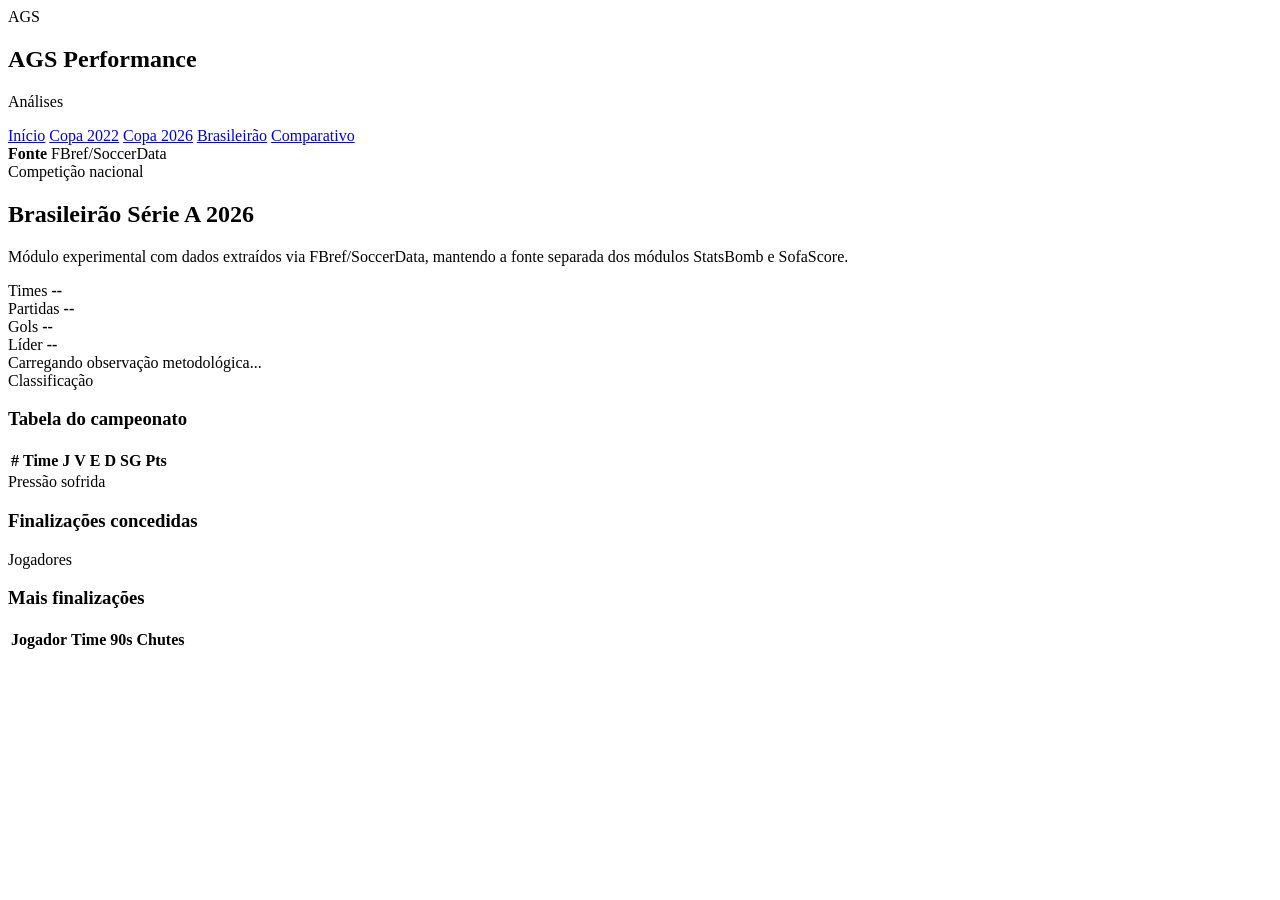
==== app/frontend/brasileirao.html @ a424608a "Adiciona dashboard visual do Brasileirao" ====
<!DOCTYPE html>
<html lang="pt-BR">
<head>
    <meta charset="UTF-8">

    <meta
        name="viewport"
        content="width=device-width, initial-scale=1.0"
    >

    <title>Brasileirão Série A | AGS Performance</title>

    <link
        rel="stylesheet"
        href="/dashboard/assets/css/brasileirao.css"
    >
</head>

<body>
    <main class="br-page">
        <aside class="br-sidebar">
            <div class="br-brand">
                <div class="br-logo-mark">AGS</div>

                <div>
                    <h1>AGS Performance</h1>
                    <p>Análises</p>
                </div>
            </div>

            <nav class="br-menu">
                <a href="/dashboard/index.html">Início</a>
                <a href="/dashboard/copa2022.html">Copa 2022</a>
                <a href="/dashboard/copa2026.html">Copa 2026</a>
                <a href="/dashboard/brasileirao.html" class="active">Brasileirão</a>
                <a href="/dashboard/comparativo.html">Comparativo</a>
            </nav>

            <div class="br-note">
                <strong>Fonte</strong>
                <span>FBref/SoccerData</span>
            </div>
        </aside>

        <section class="br-content">
            <header class="br-hero">
                <span class="br-kicker">Competição nacional</span>

                <h2>Brasileirão Série A 2026</h2>

                <p>
                    Módulo experimental com dados extraídos via FBref/SoccerData,
                    mantendo a fonte separada dos módulos StatsBomb e SofaScore.
                </p>
            </header>

            <section class="br-kpi-grid">
                <article class="br-kpi-card">
                    <span>Times</span>
                    <strong id="brTotalTeams">--</strong>
                </article>

                <article class="br-kpi-card">
                    <span>Partidas</span>
                    <strong id="brTotalMatches">--</strong>
                </article>

                <article class="br-kpi-card">
                    <span>Gols</span>
                    <strong id="brTotalGoals">--</strong>
                </article>

                <article class="br-kpi-card">
                    <span>Líder</span>
                    <strong id="brLeader">--</strong>
                </article>
            </section>

            <section class="br-alert" id="brXgNote">
                Carregando observação metodológica...
            </section>

            <section class="br-grid-two">
                <article class="br-panel">
                    <div class="br-panel-header">
                        <span>Classificação</span>
                        <h3>Tabela do campeonato</h3>
                    </div>

                    <div class="br-table-wrap">
                        <table class="br-table">
                            <thead>
                                <tr>
                                    <th>#</th>
                                    <th>Time</th>
                                    <th>J</th>
                                    <th>V</th>
                                    <th>E</th>
                                    <th>D</th>
                                    <th>SG</th>
                                    <th>Pts</th>
                                </tr>
                            </thead>

                            <tbody id="brStandingsBody"></tbody>
                        </table>
                    </div>
                </article>

                <article class="br-panel">
                    <div class="br-panel-header">
                        <span>Pressão sofrida</span>
                        <h3>Finalizações concedidas</h3>
                    </div>

                    <div id="brShootingAgainst" class="br-ranking-list"></div>
                </article>
            </section>

            <section class="br-panel">
                <div class="br-panel-header">
                    <span>Jogadores</span>
                    <h3>Mais finalizações</h3>
                </div>

                <div class="br-table-wrap">
                    <table class="br-table">
                        <thead>
                            <tr>
                                <th>Jogador</th>
                                <th>Time</th>
                                <th>90s</th>
                                <th>Chutes</th>
                            </tr>
                        </thead>

                        <tbody id="brPlayersBody"></tbody>
                    </table>
                </div>
            </section>
        </section>
    </main>

    <script src="/dashboard/assets/js/brasileirao-app.js"></script>
</body>
</html>
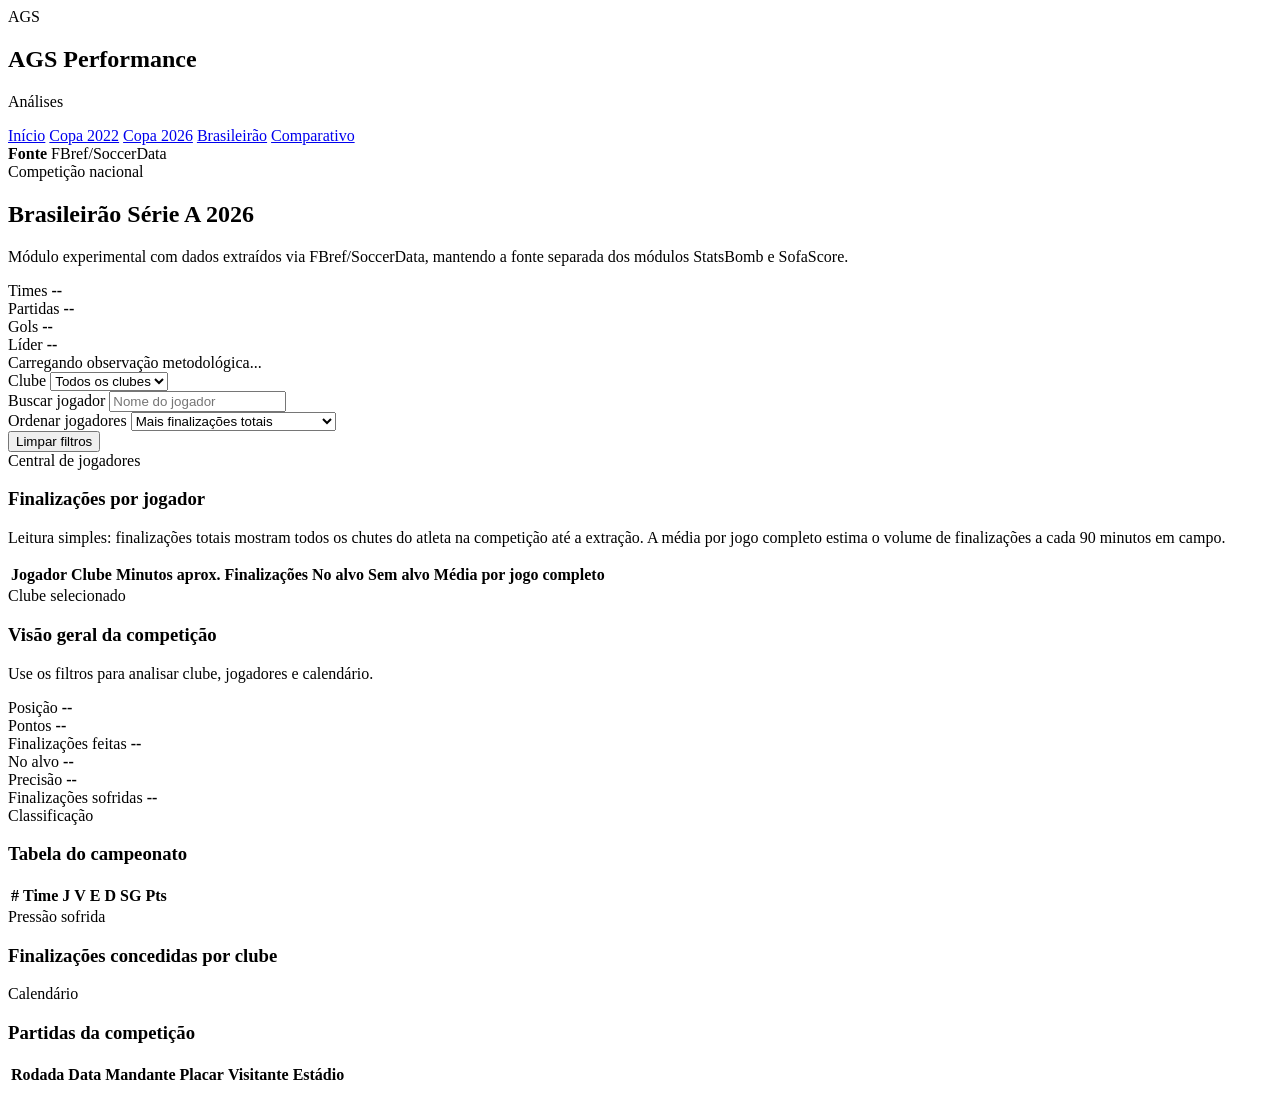
==== commit eab27cc6: "Padroniza visual AGS e melhora filtros do Brasileirao" ====
--- a/app/frontend/brasileirao.html
+++ b/app/frontend/brasileirao.html
@@ -8,11 +8,16 @@
         content="width=device-width, initial-scale=1.0"
     >
 
-    <title>Brasileirão Série A | AGS Performance</title>
+    <title>Brasileir&atilde;o S&eacute;rie A | AGS Performance</title>
 
     <link
         rel="stylesheet"
         href="/dashboard/assets/css/brasileirao.css"
+    >
+
+    <link
+        rel="stylesheet"
+        href="/dashboard/assets/css/ags-design-system.css?v=2"
     >
 </head>
 
@@ -24,15 +29,15 @@
 
                 <div>
                     <h1>AGS Performance</h1>
-                    <p>Análises</p>
+                    <p>An&aacute;lises</p>
                 </div>
             </div>
 
             <nav class="br-menu">
-                <a href="/dashboard/index.html">Início</a>
+                <a href="/dashboard/index.html">In&iacute;cio</a>
                 <a href="/dashboard/copa2022.html">Copa 2022</a>
                 <a href="/dashboard/copa2026.html">Copa 2026</a>
-                <a href="/dashboard/brasileirao.html" class="active">Brasileirão</a>
+                <a href="/dashboard/brasileirao.html" class="active">Brasileir&atilde;o</a>
                 <a href="/dashboard/comparativo.html">Comparativo</a>
             </nav>
 
@@ -44,13 +49,13 @@
 
         <section class="br-content">
             <header class="br-hero">
-                <span class="br-kicker">Competição nacional</span>
-
-                <h2>Brasileirão Série A 2026</h2>
+                <span class="br-kicker">Competi&ccedil;&atilde;o nacional</span>
+
+                <h2>Brasileir&atilde;o S&eacute;rie A 2026</h2>
 
                 <p>
-                    Módulo experimental com dados extraídos via FBref/SoccerData,
-                    mantendo a fonte separada dos módulos StatsBomb e SofaScore.
+                    M&oacute;dulo experimental com dados extra&iacute;dos via FBref/SoccerData,
+                    mantendo a fonte separada dos m&oacute;dulos StatsBomb e SofaScore.
                 </p>
             </header>
 
@@ -71,19 +76,126 @@
                 </article>
 
                 <article class="br-kpi-card">
-                    <span>Líder</span>
+                    <span>L&iacute;der</span>
                     <strong id="brLeader">--</strong>
                 </article>
             </section>
 
             <section class="br-alert" id="brXgNote">
-                Carregando observação metodológica...
+                Carregando observa&ccedil;&atilde;o metodol&oacute;gica...
+            </section>
+
+            <section class="br-filter-bar">
+                <div class="br-field">
+                    <label for="brTeamFilter">Clube</label>
+                    <select id="brTeamFilter" class="br-select">
+                        <option value="">Todos os clubes</option>
+                    </select>
+                </div>
+
+                <div class="br-field">
+                    <label for="brPlayerSearch">Buscar jogador</label>
+                    <input
+                        id="brPlayerSearch"
+                        class="br-input"
+                        type="search"
+                        placeholder="Nome do jogador"
+                    >
+                </div>
+
+                <div class="br-field">
+                    <label for="brPlayerSort">Ordenar jogadores</label>
+                    <select id="brPlayerSort" class="br-select">
+                        <option value="shots">Mais finaliza&ccedil;&otilde;es totais</option>
+                        <option value="shots_per90">Maior m&eacute;dia por jogo completo</option>
+                        <option value="shots_on_target">Mais finaliza&ccedil;&otilde;es no alvo</option>
+                    </select>
+                </div>
+
+                <button id="brClearFilters" class="br-button">
+                    Limpar filtros
+                </button>
+            </section>
+
+            <section class="br-panel br-player-search-panel">
+                <div class="br-panel-header">
+                    <span>Central de jogadores</span>
+                    <h3>Finaliza&ccedil;&otilde;es por jogador</h3>
+                    <p class="br-panel-description">
+                        Leitura simples: finaliza&ccedil;&otilde;es totais mostram todos os chutes do atleta
+                        na competi&ccedil;&atilde;o at&eacute; a extra&ccedil;&atilde;o. A m&eacute;dia por jogo completo
+                        estima o volume de finaliza&ccedil;&otilde;es a cada 90 minutos em campo.
+                    </p>
+                </div>
+
+                <div class="br-table-wrap">
+                    <table class="br-table br-players-table">
+                        <thead>
+                            <tr>
+                                <th>Jogador</th>
+                                <th>Clube</th>
+                                <th>Minutos aprox.</th>
+                                <th>Finaliza&ccedil;&otilde;es</th>
+                                <th>No alvo</th>
+                                <th>Sem alvo</th>
+                                <th>M&eacute;dia por jogo completo</th>
+                            </tr>
+                        </thead>
+
+                        <tbody id="brPlayersBody"></tbody>
+                    </table>
+                </div>
+            </section>
+
+
+            <section class="br-club-panel" id="brClubPanel">
+                <div>
+                    <span class="br-club-kicker">Clube selecionado</span>
+
+                    <h3 id="brClubName">Vis&atilde;o geral da competi&ccedil;&atilde;o</h3>
+
+                    <p id="brClubDescription">
+                        Use os filtros para analisar clube, jogadores e calend&aacute;rio.
+                    </p>
+                </div>
+
+                <div class="br-club-stats">
+                    <div>
+                        <span>Posi&ccedil;&atilde;o</span>
+                        <strong id="brClubPosition">--</strong>
+                    </div>
+
+                    <div>
+                        <span>Pontos</span>
+                        <strong id="brClubPoints">--</strong>
+                    </div>
+
+                    <div>
+                        <span>Finaliza&ccedil;&otilde;es feitas</span>
+                        <strong id="brClubShotsFor">--</strong>
+                    </div>
+
+                    <div>
+                        <span>No alvo</span>
+                        <strong id="brClubShotsOnTarget">--</strong>
+                    </div>
+
+                    <div>
+                        <span>Precis&atilde;o</span>
+                        <strong id="brClubShotAccuracy">--</strong>
+                    </div>
+
+                    <div>
+                        <span>Finaliza&ccedil;&otilde;es sofridas</span>
+                        <strong id="brClubShotsAgainst">--</strong>
+                    </div>
+                </div>
             </section>
 
             <section class="br-grid-two">
                 <article class="br-panel">
                     <div class="br-panel-header">
-                        <span>Classificação</span>
+                        <span>Classifica&ccedil;&atilde;o</span>
                         <h3>Tabela do campeonato</h3>
                     </div>
 
@@ -109,8 +221,8 @@
 
                 <article class="br-panel">
                     <div class="br-panel-header">
-                        <span>Pressão sofrida</span>
-                        <h3>Finalizações concedidas</h3>
+                        <span>Press&atilde;o sofrida</span>
+                        <h3>Finaliza&ccedil;&otilde;es concedidas por clube</h3>
                     </div>
 
                     <div id="brShootingAgainst" class="br-ranking-list"></div>
@@ -119,28 +231,32 @@
 
             <section class="br-panel">
                 <div class="br-panel-header">
-                    <span>Jogadores</span>
-                    <h3>Mais finalizações</h3>
+                    <span>Calend&aacute;rio</span>
+                    <h3 id="brMatchesTitle">Partidas da competi&ccedil;&atilde;o</h3>
                 </div>
 
                 <div class="br-table-wrap">
                     <table class="br-table">
                         <thead>
                             <tr>
-                                <th>Jogador</th>
-                                <th>Time</th>
-                                <th>90s</th>
-                                <th>Chutes</th>
+                                <th>Rodada</th>
+                                <th>Data</th>
+                                <th>Mandante</th>
+                                <th>Placar</th>
+                                <th>Visitante</th>
+                                <th>Est&aacute;dio</th>
                             </tr>
                         </thead>
 
-                        <tbody id="brPlayersBody"></tbody>
+                        <tbody id="brMatchesBody"></tbody>
                     </table>
                 </div>
             </section>
+
+            
         </section>
     </main>
 
-    <script src="/dashboard/assets/js/brasileirao-app.js"></script>
+    <script src="/dashboard/assets/js/brasileirao-app.js?v=2"></script>
 </body>
 </html>
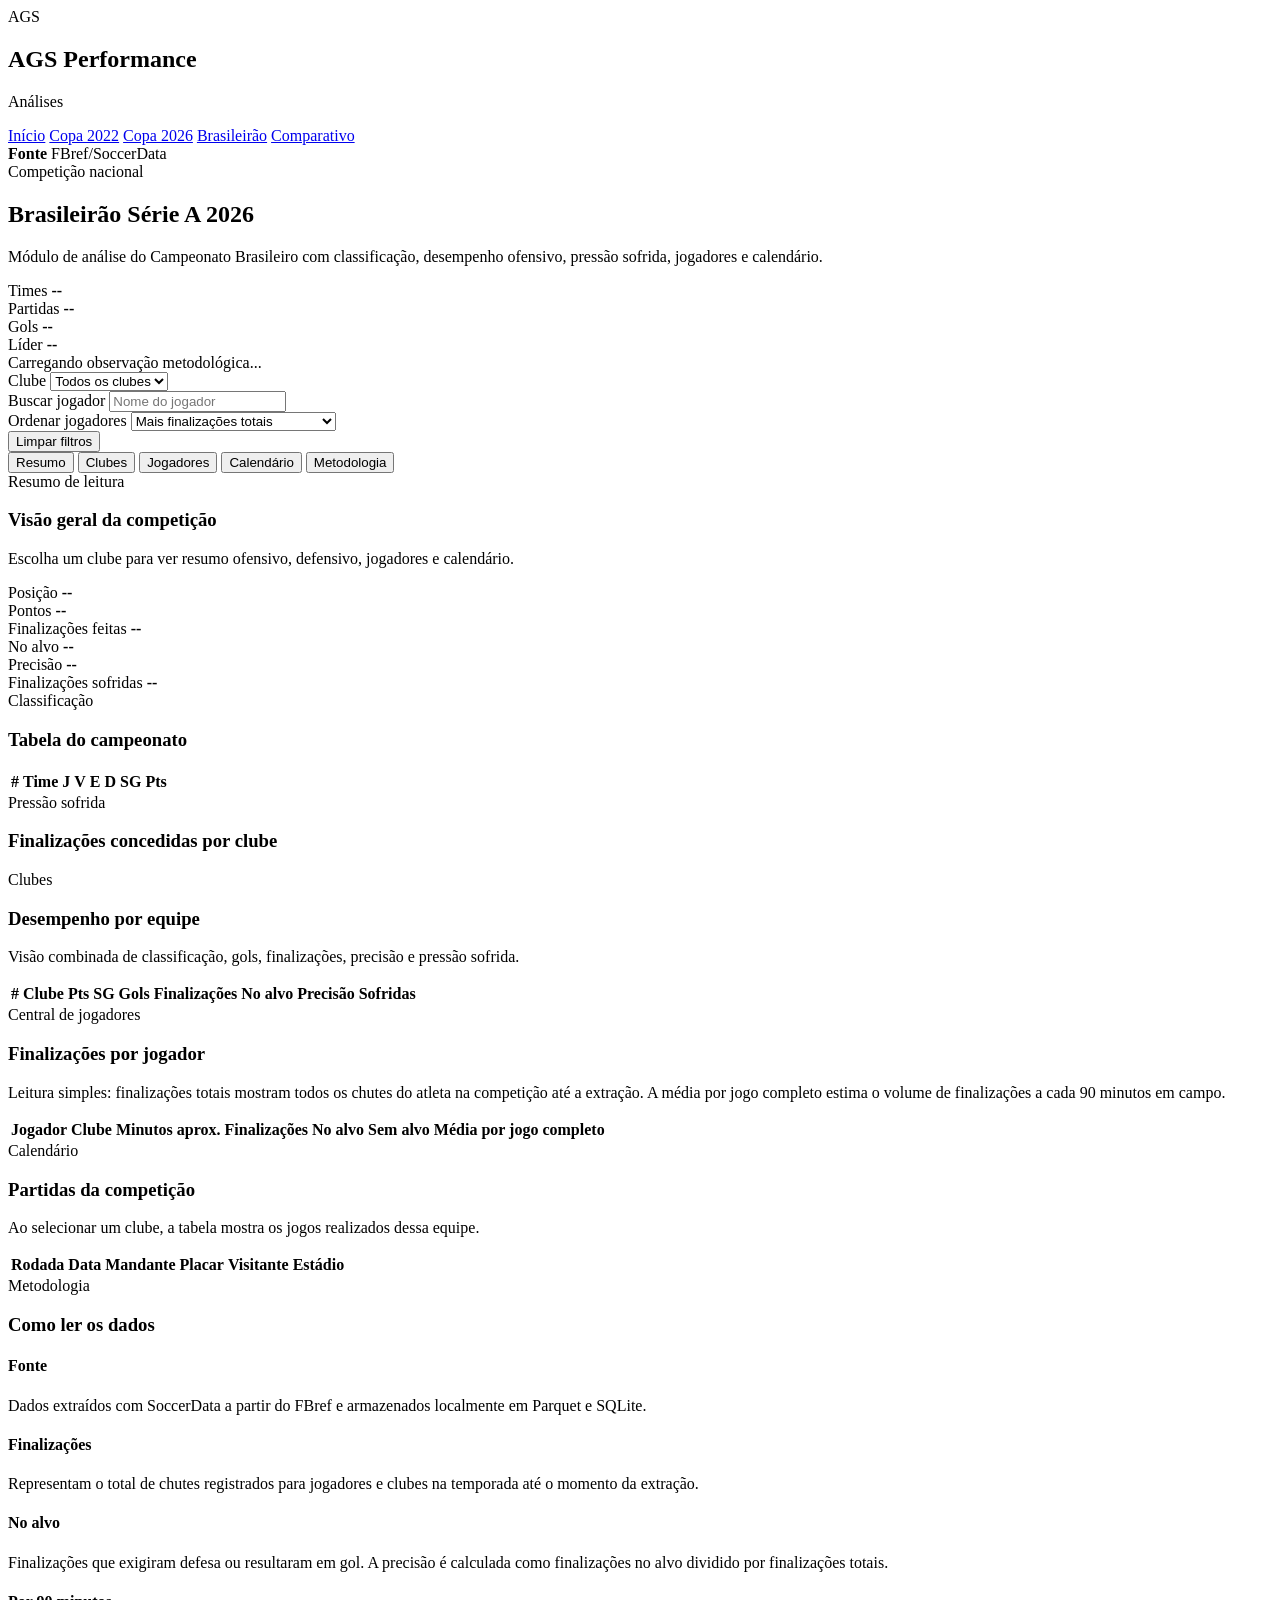
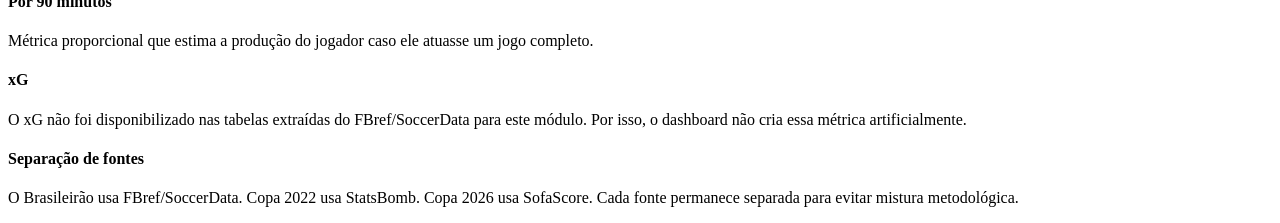
==== commit baf64a80: "Organiza Brasileirao em abas internas" ====
--- a/app/frontend/brasileirao.html
+++ b/app/frontend/brasileirao.html
@@ -17,7 +17,7 @@
 
     <link
         rel="stylesheet"
-        href="/dashboard/assets/css/ags-design-system.css?v=2"
+        href="/dashboard/assets/css/ags-design-system.css?v=3"
     >
 </head>
 
@@ -54,8 +54,8 @@
                 <h2>Brasileir&atilde;o S&eacute;rie A 2026</h2>
 
                 <p>
-                    M&oacute;dulo experimental com dados extra&iacute;dos via FBref/SoccerData,
-                    mantendo a fonte separada dos m&oacute;dulos StatsBomb e SofaScore.
+                    M&oacute;dulo de an&aacute;lise do Campeonato Brasileiro com classifica&ccedil;&atilde;o,
+                    desempenho ofensivo, press&atilde;o sofrida, jogadores e calend&aacute;rio.
                 </p>
             </header>
 
@@ -117,146 +117,268 @@
                 </button>
             </section>
 
-            <section class="br-panel br-player-search-panel">
-                <div class="br-panel-header">
-                    <span>Central de jogadores</span>
-                    <h3>Finaliza&ccedil;&otilde;es por jogador</h3>
-                    <p class="br-panel-description">
-                        Leitura simples: finaliza&ccedil;&otilde;es totais mostram todos os chutes do atleta
-                        na competi&ccedil;&atilde;o at&eacute; a extra&ccedil;&atilde;o. A m&eacute;dia por jogo completo
-                        estima o volume de finaliza&ccedil;&otilde;es a cada 90 minutos em campo.
-                    </p>
-                </div>
-
-                <div class="br-table-wrap">
-                    <table class="br-table br-players-table">
-                        <thead>
-                            <tr>
-                                <th>Jogador</th>
-                                <th>Clube</th>
-                                <th>Minutos aprox.</th>
-                                <th>Finaliza&ccedil;&otilde;es</th>
-                                <th>No alvo</th>
-                                <th>Sem alvo</th>
-                                <th>M&eacute;dia por jogo completo</th>
-                            </tr>
-                        </thead>
-
-                        <tbody id="brPlayersBody"></tbody>
-                    </table>
-                </div>
-            </section>
-
-
-            <section class="br-club-panel" id="brClubPanel">
-                <div>
-                    <span class="br-club-kicker">Clube selecionado</span>
-
-                    <h3 id="brClubName">Vis&atilde;o geral da competi&ccedil;&atilde;o</h3>
-
-                    <p id="brClubDescription">
-                        Use os filtros para analisar clube, jogadores e calend&aacute;rio.
-                    </p>
-                </div>
-
-                <div class="br-club-stats">
+            <nav class="br-tabs" aria-label="Navega&ccedil;&atilde;o do Brasileir&atilde;o">
+                <button class="br-tab-button active" data-tab="summary" type="button">
+                    Resumo
+                </button>
+
+                <button class="br-tab-button" data-tab="clubs" type="button">
+                    Clubes
+                </button>
+
+                <button class="br-tab-button" data-tab="players" type="button">
+                    Jogadores
+                </button>
+
+                <button class="br-tab-button" data-tab="calendar" type="button">
+                    Calend&aacute;rio
+                </button>
+
+                <button class="br-tab-button" data-tab="methodology" type="button">
+                    Metodologia
+                </button>
+            </nav>
+
+            <section class="br-tab-panel active" data-panel="summary">
+                <section class="br-club-panel" id="brClubPanel">
                     <div>
-                        <span>Posi&ccedil;&atilde;o</span>
-                        <strong id="brClubPosition">--</strong>
-                    </div>
-
-                    <div>
-                        <span>Pontos</span>
-                        <strong id="brClubPoints">--</strong>
-                    </div>
-
-                    <div>
-                        <span>Finaliza&ccedil;&otilde;es feitas</span>
-                        <strong id="brClubShotsFor">--</strong>
-                    </div>
-
-                    <div>
-                        <span>No alvo</span>
-                        <strong id="brClubShotsOnTarget">--</strong>
-                    </div>
-
-                    <div>
-                        <span>Precis&atilde;o</span>
-                        <strong id="brClubShotAccuracy">--</strong>
-                    </div>
-
-                    <div>
-                        <span>Finaliza&ccedil;&otilde;es sofridas</span>
-                        <strong id="brClubShotsAgainst">--</strong>
-                    </div>
-                </div>
-            </section>
-
-            <section class="br-grid-two">
-                <article class="br-panel">
+                        <span class="br-club-kicker">Resumo de leitura</span>
+
+                        <h3 id="brClubName">Vis&atilde;o geral da competi&ccedil;&atilde;o</h3>
+
+                        <p id="brClubDescription">
+                            Escolha um clube para ver resumo ofensivo, defensivo, jogadores e calend&aacute;rio.
+                        </p>
+                    </div>
+
+                    <div class="br-club-stats">
+                        <div>
+                            <span>Posi&ccedil;&atilde;o</span>
+                            <strong id="brClubPosition">--</strong>
+                        </div>
+
+                        <div>
+                            <span>Pontos</span>
+                            <strong id="brClubPoints">--</strong>
+                        </div>
+
+                        <div>
+                            <span>Finaliza&ccedil;&otilde;es feitas</span>
+                            <strong id="brClubShotsFor">--</strong>
+                        </div>
+
+                        <div>
+                            <span>No alvo</span>
+                            <strong id="brClubShotsOnTarget">--</strong>
+                        </div>
+
+                        <div>
+                            <span>Precis&atilde;o</span>
+                            <strong id="brClubShotAccuracy">--</strong>
+                        </div>
+
+                        <div>
+                            <span>Finaliza&ccedil;&otilde;es sofridas</span>
+                            <strong id="brClubShotsAgainst">--</strong>
+                        </div>
+                    </div>
+                </section>
+
+                <section class="br-grid-two">
+                    <article class="br-panel">
+                        <div class="br-panel-header">
+                            <span>Classifica&ccedil;&atilde;o</span>
+                            <h3>Tabela do campeonato</h3>
+                        </div>
+
+                        <div class="br-table-wrap">
+                            <table class="br-table">
+                                <thead>
+                                    <tr>
+                                        <th>#</th>
+                                        <th>Time</th>
+                                        <th>J</th>
+                                        <th>V</th>
+                                        <th>E</th>
+                                        <th>D</th>
+                                        <th>SG</th>
+                                        <th>Pts</th>
+                                    </tr>
+                                </thead>
+
+                                <tbody id="brStandingsBody"></tbody>
+                            </table>
+                        </div>
+                    </article>
+
+                    <article class="br-panel">
+                        <div class="br-panel-header">
+                            <span>Press&atilde;o sofrida</span>
+                            <h3>Finaliza&ccedil;&otilde;es concedidas por clube</h3>
+                        </div>
+
+                        <div id="brShootingAgainst" class="br-ranking-list"></div>
+                    </article>
+                </section>
+            </section>
+
+            <section class="br-tab-panel" data-panel="clubs">
+                <section class="br-panel">
                     <div class="br-panel-header">
-                        <span>Classifica&ccedil;&atilde;o</span>
-                        <h3>Tabela do campeonato</h3>
+                        <span>Clubes</span>
+                        <h3>Desempenho por equipe</h3>
+                        <p class="br-panel-description">
+                            Vis&atilde;o combinada de classifica&ccedil;&atilde;o, gols, finaliza&ccedil;&otilde;es,
+                            precis&atilde;o e press&atilde;o sofrida.
+                        </p>
+                    </div>
+
+                    <div class="br-table-wrap">
+                        <table class="br-table br-clubs-table">
+                            <thead>
+                                <tr>
+                                    <th>#</th>
+                                    <th>Clube</th>
+                                    <th>Pts</th>
+                                    <th>SG</th>
+                                    <th>Gols</th>
+                                    <th>Finaliza&ccedil;&otilde;es</th>
+                                    <th>No alvo</th>
+                                    <th>Precis&atilde;o</th>
+                                    <th>Sofridas</th>
+                                </tr>
+                            </thead>
+
+                            <tbody id="brClubsBody"></tbody>
+                        </table>
+                    </div>
+                </section>
+            </section>
+
+            <section class="br-tab-panel" data-panel="players">
+                <section class="br-panel br-player-search-panel">
+                    <div class="br-panel-header">
+                        <span>Central de jogadores</span>
+                        <h3>Finaliza&ccedil;&otilde;es por jogador</h3>
+                        <p class="br-panel-description">
+                            Leitura simples: finaliza&ccedil;&otilde;es totais mostram todos os chutes do atleta
+                            na competi&ccedil;&atilde;o at&eacute; a extra&ccedil;&atilde;o. A m&eacute;dia por jogo completo
+                            estima o volume de finaliza&ccedil;&otilde;es a cada 90 minutos em campo.
+                        </p>
+                    </div>
+
+                    <div class="br-table-wrap">
+                        <table class="br-table br-players-table">
+                            <thead>
+                                <tr>
+                                    <th>Jogador</th>
+                                    <th>Clube</th>
+                                    <th>Minutos aprox.</th>
+                                    <th>Finaliza&ccedil;&otilde;es</th>
+                                    <th>No alvo</th>
+                                    <th>Sem alvo</th>
+                                    <th>M&eacute;dia por jogo completo</th>
+                                </tr>
+                            </thead>
+
+                            <tbody id="brPlayersBody"></tbody>
+                        </table>
+                    </div>
+                </section>
+            </section>
+
+            <section class="br-tab-panel" data-panel="calendar">
+                <section class="br-panel">
+                    <div class="br-panel-header">
+                        <span>Calend&aacute;rio</span>
+                        <h3 id="brMatchesTitle">Partidas da competi&ccedil;&atilde;o</h3>
+                        <p class="br-panel-description">
+                            Ao selecionar um clube, a tabela mostra os jogos realizados dessa equipe.
+                        </p>
                     </div>
 
                     <div class="br-table-wrap">
                         <table class="br-table">
                             <thead>
                                 <tr>
-                                    <th>#</th>
-                                    <th>Time</th>
-                                    <th>J</th>
-                                    <th>V</th>
-                                    <th>E</th>
-                                    <th>D</th>
-                                    <th>SG</th>
-                                    <th>Pts</th>
+                                    <th>Rodada</th>
+                                    <th>Data</th>
+                                    <th>Mandante</th>
+                                    <th>Placar</th>
+                                    <th>Visitante</th>
+                                    <th>Est&aacute;dio</th>
                                 </tr>
                             </thead>
 
-                            <tbody id="brStandingsBody"></tbody>
+                            <tbody id="brMatchesBody"></tbody>
                         </table>
                     </div>
-                </article>
-
-                <article class="br-panel">
+                </section>
+            </section>
+
+            <section class="br-tab-panel" data-panel="methodology">
+                <section class="br-panel br-methodology-panel">
                     <div class="br-panel-header">
-                        <span>Press&atilde;o sofrida</span>
-                        <h3>Finaliza&ccedil;&otilde;es concedidas por clube</h3>
-                    </div>
-
-                    <div id="brShootingAgainst" class="br-ranking-list"></div>
-                </article>
-            </section>
-
-            <section class="br-panel">
-                <div class="br-panel-header">
-                    <span>Calend&aacute;rio</span>
-                    <h3 id="brMatchesTitle">Partidas da competi&ccedil;&atilde;o</h3>
-                </div>
-
-                <div class="br-table-wrap">
-                    <table class="br-table">
-                        <thead>
-                            <tr>
-                                <th>Rodada</th>
-                                <th>Data</th>
-                                <th>Mandante</th>
-                                <th>Placar</th>
-                                <th>Visitante</th>
-                                <th>Est&aacute;dio</th>
-                            </tr>
-                        </thead>
-
-                        <tbody id="brMatchesBody"></tbody>
-                    </table>
-                </div>
-            </section>
-
-            
+                        <span>Metodologia</span>
+                        <h3>Como ler os dados</h3>
+                    </div>
+
+                    <div class="br-methodology-grid">
+                        <article>
+                            <h4>Fonte</h4>
+                            <p>
+                                Dados extra&iacute;dos com SoccerData a partir do FBref e armazenados localmente
+                                em Parquet e SQLite.
+                            </p>
+                        </article>
+
+                        <article>
+                            <h4>Finaliza&ccedil;&otilde;es</h4>
+                            <p>
+                                Representam o total de chutes registrados para jogadores e clubes na temporada
+                                at&eacute; o momento da extra&ccedil;&atilde;o.
+                            </p>
+                        </article>
+
+                        <article>
+                            <h4>No alvo</h4>
+                            <p>
+                                Finaliza&ccedil;&otilde;es que exigiram defesa ou resultaram em gol.
+                                A precis&atilde;o &eacute; calculada como finaliza&ccedil;&otilde;es no alvo dividido
+                                por finaliza&ccedil;&otilde;es totais.
+                            </p>
+                        </article>
+
+                        <article>
+                            <h4>Por 90 minutos</h4>
+                            <p>
+                                M&eacute;trica proporcional que estima a produ&ccedil;&atilde;o do jogador caso ele
+                                atuasse um jogo completo.
+                            </p>
+                        </article>
+
+                        <article>
+                            <h4>xG</h4>
+                            <p>
+                                O xG n&atilde;o foi disponibilizado nas tabelas extra&iacute;das do FBref/SoccerData
+                                para este m&oacute;dulo. Por isso, o dashboard n&atilde;o cria essa m&eacute;trica artificialmente.
+                            </p>
+                        </article>
+
+                        <article>
+                            <h4>Separação de fontes</h4>
+                            <p>
+                                O Brasileir&atilde;o usa FBref/SoccerData. Copa 2022 usa StatsBomb.
+                                Copa 2026 usa SofaScore. Cada fonte permanece separada para evitar mistura
+                                metodol&oacute;gica.
+                            </p>
+                        </article>
+                    </div>
+                </section>
+            </section>
         </section>
     </main>
 
-    <script src="/dashboard/assets/js/brasileirao-app.js?v=2"></script>
+    <script src="/dashboard/assets/js/brasileirao-app.js?v=3"></script>
 </body>
 </html>
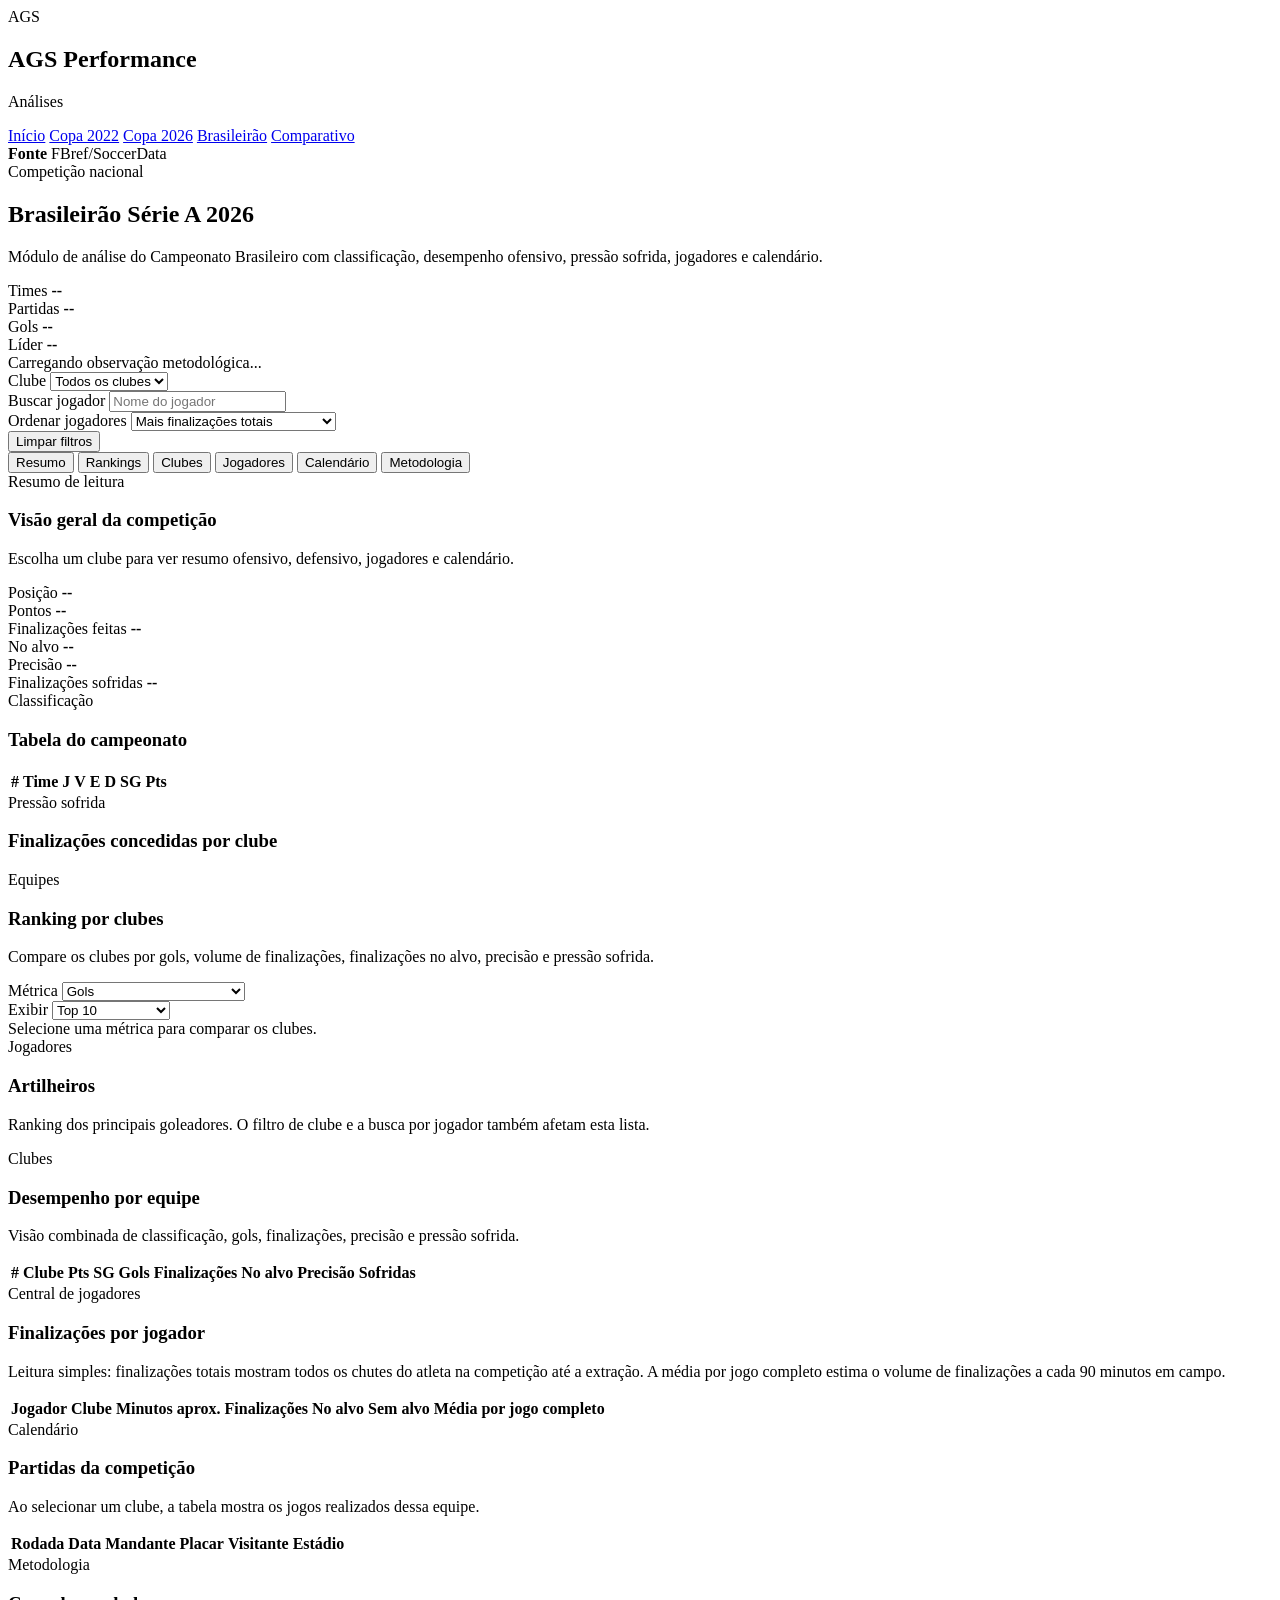
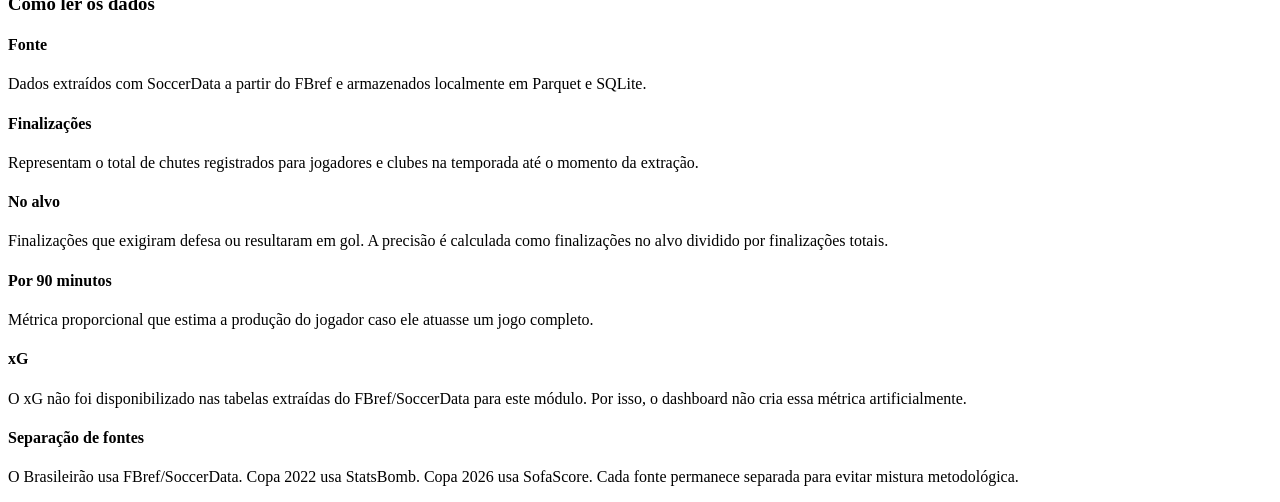
==== commit ba1a0a78: "Adiciona abas e rankings profissionais ao Brasileirao" ====
--- a/app/frontend/brasileirao.html
+++ b/app/frontend/brasileirao.html
@@ -17,7 +17,7 @@
 
     <link
         rel="stylesheet"
-        href="/dashboard/assets/css/ags-design-system.css?v=3"
+        href="/dashboard/assets/css/ags-design-system.css?v=4"
     >
 </head>
 
@@ -120,6 +120,11 @@
             <nav class="br-tabs" aria-label="Navega&ccedil;&atilde;o do Brasileir&atilde;o">
                 <button class="br-tab-button active" data-tab="summary" type="button">
                     Resumo
+                </button>
+
+
+                <button class="br-tab-button" data-tab="rankings" type="button">
+                    Rankings
                 </button>
 
                 <button class="br-tab-button" data-tab="clubs" type="button">
@@ -218,6 +223,64 @@
                         </div>
 
                         <div id="brShootingAgainst" class="br-ranking-list"></div>
+                    </article>
+                </section>
+            </section>
+
+
+            <section class="br-tab-panel" data-panel="rankings">
+                <section class="br-ranking-dashboard">
+                    <article class="br-panel br-ranking-chart-panel">
+                        <div class="br-panel-header">
+                            <span>Equipes</span>
+                            <h3>Ranking por clubes</h3>
+                            <p class="br-panel-description">
+                                Compare os clubes por gols, volume de finaliza&ccedil;&otilde;es,
+                                finaliza&ccedil;&otilde;es no alvo, precis&atilde;o e press&atilde;o sofrida.
+                            </p>
+                        </div>
+
+                        <div class="br-ranking-controls">
+                            <div class="br-field">
+                                <label for="brRankingMetric">M&eacute;trica</label>
+                                <select id="brRankingMetric" class="br-select">
+                                    <option value="goals">Gols</option>
+                                    <option value="shots">Finaliza&ccedil;&otilde;es totais</option>
+                                    <option value="shots_on_target">Finaliza&ccedil;&otilde;es no alvo</option>
+                                    <option value="shot_accuracy">Precis&atilde;o de finaliza&ccedil;&atilde;o</option>
+                                    <option value="shots_against">Finaliza&ccedil;&otilde;es concedidas</option>
+                                    <option value="xg" disabled>xG indispon&iacute;vel nesta fonte</option>
+                                </select>
+                            </div>
+
+                            <div class="br-field">
+                                <label for="brRankingLimit">Exibir</label>
+                                <select id="brRankingLimit" class="br-select">
+                                    <option value="5">Top 5</option>
+                                    <option value="10" selected>Top 10</option>
+                                    <option value="20">Todos os clubes</option>
+                                </select>
+                            </div>
+                        </div>
+
+                        <div id="brTeamRankingMeta" class="br-ranking-meta">
+                            Selecione uma m&eacute;trica para comparar os clubes.
+                        </div>
+
+                        <div id="brTeamRankingBody" class="br-bar-list"></div>
+                    </article>
+
+                    <article class="br-panel br-scorers-panel">
+                        <div class="br-panel-header">
+                            <span>Jogadores</span>
+                            <h3>Artilheiros</h3>
+                            <p class="br-panel-description">
+                                Ranking dos principais goleadores. O filtro de clube e a busca por jogador
+                                tamb&eacute;m afetam esta lista.
+                            </p>
+                        </div>
+
+                        <div id="brTopScorersBody" class="br-scorer-list"></div>
                     </article>
                 </section>
             </section>
@@ -379,6 +442,6 @@
         </section>
     </main>
 
-    <script src="/dashboard/assets/js/brasileirao-app.js?v=3"></script>
+    <script src="/dashboard/assets/js/brasileirao-app.js?v=4"></script>
 </body>
 </html>
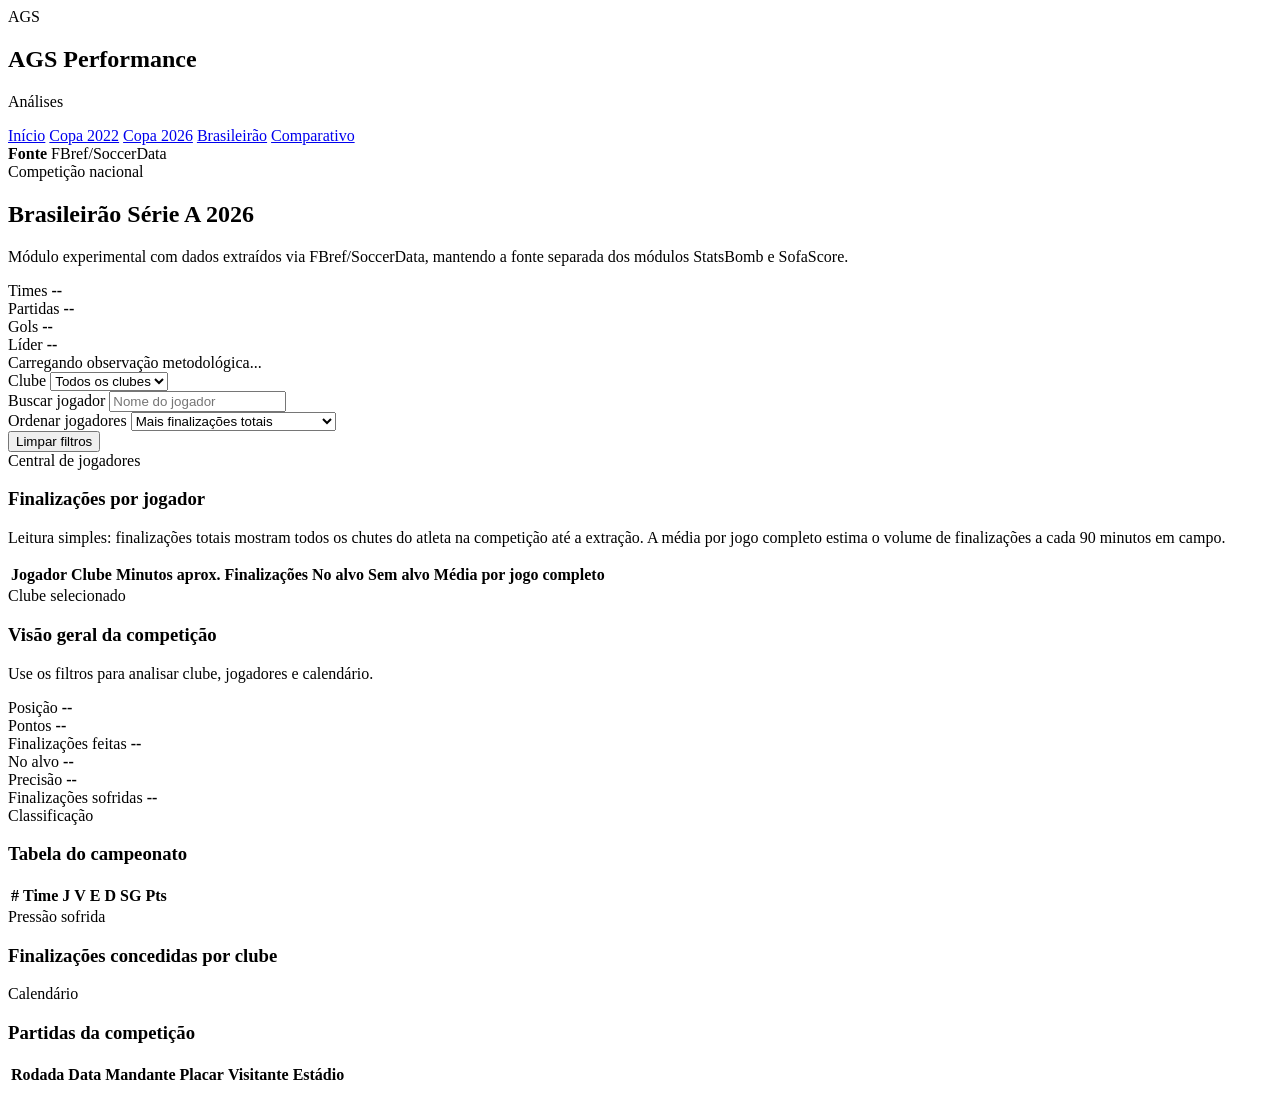
==== commit 3cea3e6b: "Adiciona xG SofaScore ao dashboard do Brasileirao" ====
--- a/app/frontend/brasileirao.html
+++ b/app/frontend/brasileirao.html
@@ -17,7 +17,7 @@
 
     <link
         rel="stylesheet"
-        href="/dashboard/assets/css/ags-design-system.css?v=4"
+        href="/dashboard/assets/css/ags-design-system.css?v=9"
     >
 </head>
 
@@ -54,8 +54,8 @@
                 <h2>Brasileir&atilde;o S&eacute;rie A 2026</h2>
 
                 <p>
-                    M&oacute;dulo de an&aacute;lise do Campeonato Brasileiro com classifica&ccedil;&atilde;o,
-                    desempenho ofensivo, press&atilde;o sofrida, jogadores e calend&aacute;rio.
+                    M&oacute;dulo experimental com dados extra&iacute;dos via FBref/SoccerData,
+                    mantendo a fonte separada dos m&oacute;dulos StatsBomb e SofaScore.
                 </p>
             </header>
 
@@ -117,331 +117,147 @@
                 </button>
             </section>
 
-            <nav class="br-tabs" aria-label="Navega&ccedil;&atilde;o do Brasileir&atilde;o">
-                <button class="br-tab-button active" data-tab="summary" type="button">
-                    Resumo
-                </button>
-
-
-                <button class="br-tab-button" data-tab="rankings" type="button">
-                    Rankings
-                </button>
-
-                <button class="br-tab-button" data-tab="clubs" type="button">
-                    Clubes
-                </button>
-
-                <button class="br-tab-button" data-tab="players" type="button">
-                    Jogadores
-                </button>
-
-                <button class="br-tab-button" data-tab="calendar" type="button">
-                    Calend&aacute;rio
-                </button>
-
-                <button class="br-tab-button" data-tab="methodology" type="button">
-                    Metodologia
-                </button>
-            </nav>
-
-            <section class="br-tab-panel active" data-panel="summary">
-                <section class="br-club-panel" id="brClubPanel">
-                    <div>
-                        <span class="br-club-kicker">Resumo de leitura</span>
-
-                        <h3 id="brClubName">Vis&atilde;o geral da competi&ccedil;&atilde;o</h3>
-
-                        <p id="brClubDescription">
-                            Escolha um clube para ver resumo ofensivo, defensivo, jogadores e calend&aacute;rio.
-                        </p>
-                    </div>
-
-                    <div class="br-club-stats">
-                        <div>
-                            <span>Posi&ccedil;&atilde;o</span>
-                            <strong id="brClubPosition">--</strong>
-                        </div>
-
-                        <div>
-                            <span>Pontos</span>
-                            <strong id="brClubPoints">--</strong>
-                        </div>
-
-                        <div>
-                            <span>Finaliza&ccedil;&otilde;es feitas</span>
-                            <strong id="brClubShotsFor">--</strong>
-                        </div>
-
-                        <div>
-                            <span>No alvo</span>
-                            <strong id="brClubShotsOnTarget">--</strong>
-                        </div>
-
-                        <div>
-                            <span>Precis&atilde;o</span>
-                            <strong id="brClubShotAccuracy">--</strong>
-                        </div>
-
-                        <div>
-                            <span>Finaliza&ccedil;&otilde;es sofridas</span>
-                            <strong id="brClubShotsAgainst">--</strong>
-                        </div>
-                    </div>
-                </section>
-
-                <section class="br-grid-two">
-                    <article class="br-panel">
-                        <div class="br-panel-header">
-                            <span>Classifica&ccedil;&atilde;o</span>
-                            <h3>Tabela do campeonato</h3>
-                        </div>
-
-                        <div class="br-table-wrap">
-                            <table class="br-table">
-                                <thead>
-                                    <tr>
-                                        <th>#</th>
-                                        <th>Time</th>
-                                        <th>J</th>
-                                        <th>V</th>
-                                        <th>E</th>
-                                        <th>D</th>
-                                        <th>SG</th>
-                                        <th>Pts</th>
-                                    </tr>
-                                </thead>
-
-                                <tbody id="brStandingsBody"></tbody>
-                            </table>
-                        </div>
-                    </article>
-
-                    <article class="br-panel">
-                        <div class="br-panel-header">
-                            <span>Press&atilde;o sofrida</span>
-                            <h3>Finaliza&ccedil;&otilde;es concedidas por clube</h3>
-                        </div>
-
-                        <div id="brShootingAgainst" class="br-ranking-list"></div>
-                    </article>
-                </section>
-            </section>
-
-
-            <section class="br-tab-panel" data-panel="rankings">
-                <section class="br-ranking-dashboard">
-                    <article class="br-panel br-ranking-chart-panel">
-                        <div class="br-panel-header">
-                            <span>Equipes</span>
-                            <h3>Ranking por clubes</h3>
-                            <p class="br-panel-description">
-                                Compare os clubes por gols, volume de finaliza&ccedil;&otilde;es,
-                                finaliza&ccedil;&otilde;es no alvo, precis&atilde;o e press&atilde;o sofrida.
-                            </p>
-                        </div>
-
-                        <div class="br-ranking-controls">
-                            <div class="br-field">
-                                <label for="brRankingMetric">M&eacute;trica</label>
-                                <select id="brRankingMetric" class="br-select">
-                                    <option value="goals">Gols</option>
-                                    <option value="shots">Finaliza&ccedil;&otilde;es totais</option>
-                                    <option value="shots_on_target">Finaliza&ccedil;&otilde;es no alvo</option>
-                                    <option value="shot_accuracy">Precis&atilde;o de finaliza&ccedil;&atilde;o</option>
-                                    <option value="shots_against">Finaliza&ccedil;&otilde;es concedidas</option>
-                                    <option value="xg" disabled>xG indispon&iacute;vel nesta fonte</option>
-                                </select>
-                            </div>
-
-                            <div class="br-field">
-                                <label for="brRankingLimit">Exibir</label>
-                                <select id="brRankingLimit" class="br-select">
-                                    <option value="5">Top 5</option>
-                                    <option value="10" selected>Top 10</option>
-                                    <option value="20">Todos os clubes</option>
-                                </select>
-                            </div>
-                        </div>
-
-                        <div id="brTeamRankingMeta" class="br-ranking-meta">
-                            Selecione uma m&eacute;trica para comparar os clubes.
-                        </div>
-
-                        <div id="brTeamRankingBody" class="br-bar-list"></div>
-                    </article>
-
-                    <article class="br-panel br-scorers-panel">
-                        <div class="br-panel-header">
-                            <span>Jogadores</span>
-                            <h3>Artilheiros</h3>
-                            <p class="br-panel-description">
-                                Ranking dos principais goleadores. O filtro de clube e a busca por jogador
-                                tamb&eacute;m afetam esta lista.
-                            </p>
-                        </div>
-
-                        <div id="brTopScorersBody" class="br-scorer-list"></div>
-                    </article>
-                </section>
-            </section>
-
-            <section class="br-tab-panel" data-panel="clubs">
-                <section class="br-panel">
+            <section class="br-panel br-player-search-panel">
+                <div class="br-panel-header">
+                    <span>Central de jogadores</span>
+                    <h3>Finaliza&ccedil;&otilde;es por jogador</h3>
+                    <p class="br-panel-description">
+                        Leitura simples: finaliza&ccedil;&otilde;es totais mostram todos os chutes do atleta
+                        na competi&ccedil;&atilde;o at&eacute; a extra&ccedil;&atilde;o. A m&eacute;dia por jogo completo
+                        estima o volume de finaliza&ccedil;&otilde;es a cada 90 minutos em campo.
+                    </p>
+                </div>
+
+                <div class="br-table-wrap">
+                    <table class="br-table br-players-table">
+                        <thead>
+                            <tr>
+                                <th>Jogador</th>
+                                <th>Clube</th>
+                                <th>Minutos aprox.</th>
+                                <th>Finaliza&ccedil;&otilde;es</th>
+                                <th>No alvo</th>
+                                <th>Sem alvo</th>
+                                <th>M&eacute;dia por jogo completo</th>
+                            </tr>
+                        </thead>
+
+                        <tbody id="brPlayersBody"></tbody>
+                    </table>
+                </div>
+            </section>
+
+
+            <section class="br-club-panel" id="brClubPanel">
+                <div>
+                    <span class="br-club-kicker">Clube selecionado</span>
+
+                    <h3 id="brClubName">Vis&atilde;o geral da competi&ccedil;&atilde;o</h3>
+
+                    <p id="brClubDescription">
+                        Use os filtros para analisar clube, jogadores e calend&aacute;rio.
+                    </p>
+                </div>
+
+                <div class="br-club-stats">
+                    <div>
+                        <span>Posi&ccedil;&atilde;o</span>
+                        <strong id="brClubPosition">--</strong>
+                    </div>
+
+                    <div>
+                        <span>Pontos</span>
+                        <strong id="brClubPoints">--</strong>
+                    </div>
+
+                    <div>
+                        <span>Finaliza&ccedil;&otilde;es feitas</span>
+                        <strong id="brClubShotsFor">--</strong>
+                    </div>
+
+                    <div>
+                        <span>No alvo</span>
+                        <strong id="brClubShotsOnTarget">--</strong>
+                    </div>
+
+                    <div>
+                        <span>Precis&atilde;o</span>
+                        <strong id="brClubShotAccuracy">--</strong>
+                    </div>
+
+                    <div>
+                        <span>Finaliza&ccedil;&otilde;es sofridas</span>
+                        <strong id="brClubShotsAgainst">--</strong>
+                    </div>
+                </div>
+            </section>
+
+            <section class="br-grid-two">
+                <article class="br-panel">
                     <div class="br-panel-header">
-                        <span>Clubes</span>
-                        <h3>Desempenho por equipe</h3>
-                        <p class="br-panel-description">
-                            Vis&atilde;o combinada de classifica&ccedil;&atilde;o, gols, finaliza&ccedil;&otilde;es,
-                            precis&atilde;o e press&atilde;o sofrida.
-                        </p>
-                    </div>
-
-                    <div class="br-table-wrap">
-                        <table class="br-table br-clubs-table">
-                            <thead>
-                                <tr>
-                                    <th>#</th>
-                                    <th>Clube</th>
-                                    <th>Pts</th>
-                                    <th>SG</th>
-                                    <th>Gols</th>
-                                    <th>Finaliza&ccedil;&otilde;es</th>
-                                    <th>No alvo</th>
-                                    <th>Precis&atilde;o</th>
-                                    <th>Sofridas</th>
-                                </tr>
-                            </thead>
-
-                            <tbody id="brClubsBody"></tbody>
-                        </table>
-                    </div>
-                </section>
-            </section>
-
-            <section class="br-tab-panel" data-panel="players">
-                <section class="br-panel br-player-search-panel">
-                    <div class="br-panel-header">
-                        <span>Central de jogadores</span>
-                        <h3>Finaliza&ccedil;&otilde;es por jogador</h3>
-                        <p class="br-panel-description">
-                            Leitura simples: finaliza&ccedil;&otilde;es totais mostram todos os chutes do atleta
-                            na competi&ccedil;&atilde;o at&eacute; a extra&ccedil;&atilde;o. A m&eacute;dia por jogo completo
-                            estima o volume de finaliza&ccedil;&otilde;es a cada 90 minutos em campo.
-                        </p>
-                    </div>
-
-                    <div class="br-table-wrap">
-                        <table class="br-table br-players-table">
-                            <thead>
-                                <tr>
-                                    <th>Jogador</th>
-                                    <th>Clube</th>
-                                    <th>Minutos aprox.</th>
-                                    <th>Finaliza&ccedil;&otilde;es</th>
-                                    <th>No alvo</th>
-                                    <th>Sem alvo</th>
-                                    <th>M&eacute;dia por jogo completo</th>
-                                </tr>
-                            </thead>
-
-                            <tbody id="brPlayersBody"></tbody>
-                        </table>
-                    </div>
-                </section>
-            </section>
-
-            <section class="br-tab-panel" data-panel="calendar">
-                <section class="br-panel">
-                    <div class="br-panel-header">
-                        <span>Calend&aacute;rio</span>
-                        <h3 id="brMatchesTitle">Partidas da competi&ccedil;&atilde;o</h3>
-                        <p class="br-panel-description">
-                            Ao selecionar um clube, a tabela mostra os jogos realizados dessa equipe.
-                        </p>
+                        <span>Classifica&ccedil;&atilde;o</span>
+                        <h3>Tabela do campeonato</h3>
                     </div>
 
                     <div class="br-table-wrap">
                         <table class="br-table">
                             <thead>
                                 <tr>
-                                    <th>Rodada</th>
-                                    <th>Data</th>
-                                    <th>Mandante</th>
-                                    <th>Placar</th>
-                                    <th>Visitante</th>
-                                    <th>Est&aacute;dio</th>
+                                    <th>#</th>
+                                    <th>Time</th>
+                                    <th>J</th>
+                                    <th>V</th>
+                                    <th>E</th>
+                                    <th>D</th>
+                                    <th>SG</th>
+                                    <th>Pts</th>
                                 </tr>
                             </thead>
 
-                            <tbody id="brMatchesBody"></tbody>
+                            <tbody id="brStandingsBody"></tbody>
                         </table>
                     </div>
-                </section>
-            </section>
-
-            <section class="br-tab-panel" data-panel="methodology">
-                <section class="br-panel br-methodology-panel">
+                </article>
+
+                <article class="br-panel">
                     <div class="br-panel-header">
-                        <span>Metodologia</span>
-                        <h3>Como ler os dados</h3>
-                    </div>
-
-                    <div class="br-methodology-grid">
-                        <article>
-                            <h4>Fonte</h4>
-                            <p>
-                                Dados extra&iacute;dos com SoccerData a partir do FBref e armazenados localmente
-                                em Parquet e SQLite.
-                            </p>
-                        </article>
-
-                        <article>
-                            <h4>Finaliza&ccedil;&otilde;es</h4>
-                            <p>
-                                Representam o total de chutes registrados para jogadores e clubes na temporada
-                                at&eacute; o momento da extra&ccedil;&atilde;o.
-                            </p>
-                        </article>
-
-                        <article>
-                            <h4>No alvo</h4>
-                            <p>
-                                Finaliza&ccedil;&otilde;es que exigiram defesa ou resultaram em gol.
-                                A precis&atilde;o &eacute; calculada como finaliza&ccedil;&otilde;es no alvo dividido
-                                por finaliza&ccedil;&otilde;es totais.
-                            </p>
-                        </article>
-
-                        <article>
-                            <h4>Por 90 minutos</h4>
-                            <p>
-                                M&eacute;trica proporcional que estima a produ&ccedil;&atilde;o do jogador caso ele
-                                atuasse um jogo completo.
-                            </p>
-                        </article>
-
-                        <article>
-                            <h4>xG</h4>
-                            <p>
-                                O xG n&atilde;o foi disponibilizado nas tabelas extra&iacute;das do FBref/SoccerData
-                                para este m&oacute;dulo. Por isso, o dashboard n&atilde;o cria essa m&eacute;trica artificialmente.
-                            </p>
-                        </article>
-
-                        <article>
-                            <h4>Separação de fontes</h4>
-                            <p>
-                                O Brasileir&atilde;o usa FBref/SoccerData. Copa 2022 usa StatsBomb.
-                                Copa 2026 usa SofaScore. Cada fonte permanece separada para evitar mistura
-                                metodol&oacute;gica.
-                            </p>
-                        </article>
-                    </div>
-                </section>
-            </section>
+                        <span>Press&atilde;o sofrida</span>
+                        <h3>Finaliza&ccedil;&otilde;es concedidas por clube</h3>
+                    </div>
+
+                    <div id="brShootingAgainst" class="br-ranking-list"></div>
+                </article>
+            </section>
+
+            <section class="br-panel">
+                <div class="br-panel-header">
+                    <span>Calend&aacute;rio</span>
+                    <h3 id="brMatchesTitle">Partidas da competi&ccedil;&atilde;o</h3>
+                </div>
+
+                <div class="br-table-wrap">
+                    <table class="br-table">
+                        <thead>
+                            <tr>
+                                <th>Rodada</th>
+                                <th>Data</th>
+                                <th>Mandante</th>
+                                <th>Placar</th>
+                                <th>Visitante</th>
+                                <th>Est&aacute;dio</th>
+                            </tr>
+                        </thead>
+
+                        <tbody id="brMatchesBody"></tbody>
+                    </table>
+                </div>
+            </section>
+
+
         </section>
     </main>
 
-    <script src="/dashboard/assets/js/brasileirao-app.js?v=4"></script>
+    <script src="/dashboard/assets/js/brasileirao-app.js?v=2"></script>
+<script src="/dashboard/assets/js/brasileirao-xg-panel.js?v=3"></script>
 </body>
-</html>+</html>
